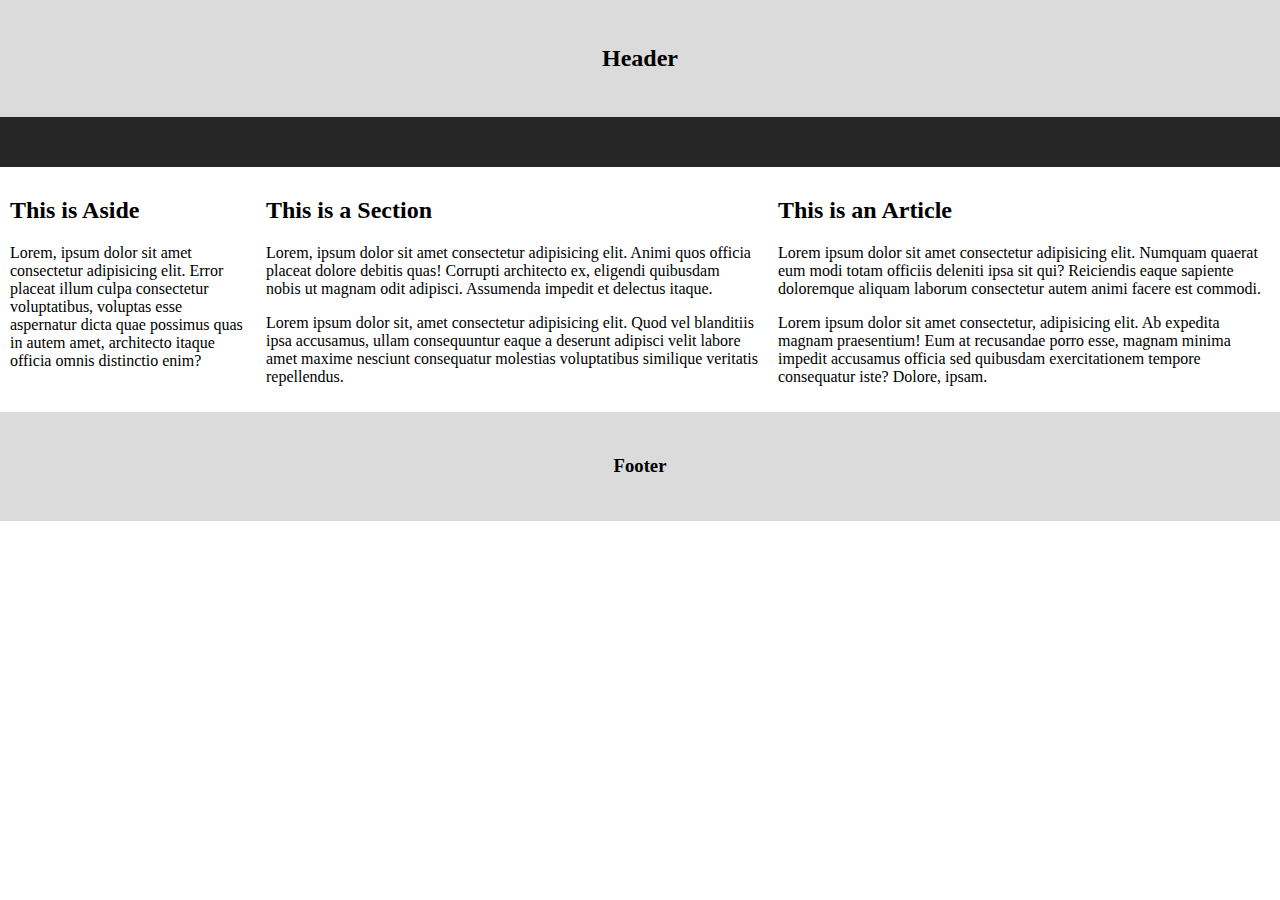
==== index.html @ c60308db "HTML Dasar" ====
<!DOCTYPE html>
<html lang="en">
<head>
    <meta charset="UTF-8">
    <meta http-equiv="X-UA-Compatible" content="ie=edge">
    <meta name="viewport" content="width=device-width, initial-scale=1.0">
    <title>Website Layout</title>
    <link rel="stylesheet" href="style.css">
</head>
<body>
    <header>
        <h2>Header</h2>
    </header>
    <nav class="navbar">

    </nav>
    <main>
        <aside>
            <h2>This is Aside</h2>
<p>Lorem, ipsum dolor sit amet consectetur adipisicing elit. Error placeat illum culpa consectetur voluptatibus, voluptas esse aspernatur dicta quae possimus quas in autem amet, architecto itaque officia omnis distinctio enim?</p>

    </aside>
    <section>
<h2>This is a Section</h2>
<p>Lorem, ipsum dolor sit amet consectetur adipisicing elit. Animi quos officia placeat dolore debitis quas! Corrupti architecto ex, eligendi quibusdam nobis ut magnam odit adipisci. Assumenda impedit et delectus itaque.</p>
<p>Lorem ipsum dolor sit, amet consectetur adipisicing elit. Quod vel blanditiis ipsa accusamus, ullam consequuntur eaque a deserunt adipisci velit labore amet maxime nesciunt consequatur molestias voluptatibus similique veritatis repellendus.</p>


    </section>
    
    <article>
        <h2>This is an Article</h2>
 <p>Lorem ipsum dolor sit amet consectetur adipisicing elit. Numquam quaerat eum modi totam officiis deleniti ipsa sit qui? Reiciendis eaque sapiente doloremque aliquam laborum consectetur autem animi facere est commodi.</p>
 <p>Lorem ipsum dolor sit amet consectetur, adipisicing elit. Ab expedita magnam praesentium! Eum at recusandae porro esse, magnam minima impedit accusamus officia sed quibusdam exercitationem tempore consequatur iste? Dolore, ipsam.</p>
    </article>
    </main>
<footer>
    
        <h3>Footer</h3>

  
</footer>
</body>
</html>
---- style.css ----
*{
    box-sizing: border-box;
}

body{
    margin: 0;
}
header{
    background-color: hsl(0, 0%, 86%);
    text-align: center;
    padding: 25px;
}

.navbar{
    background-color: hsl(0, 0%, 15%);
    height: 50px;
}
aside{
    width: 20%;
    float: left;
    padding: 10px;
    
}
section{
    width: 40%;
    float: left;
    padding: 10px;
}
article{
    width: 40%;
    float: left;
    padding: 10px;
}

footer{
    display: block;
    clear: both;
    background-color: hsl(0, 0%, 86%);
    text-align: center;
    padding: 25px;
}

@media screen and (max-width:600px) {
    aside, section, article {
        width: 100%;
    }   
}
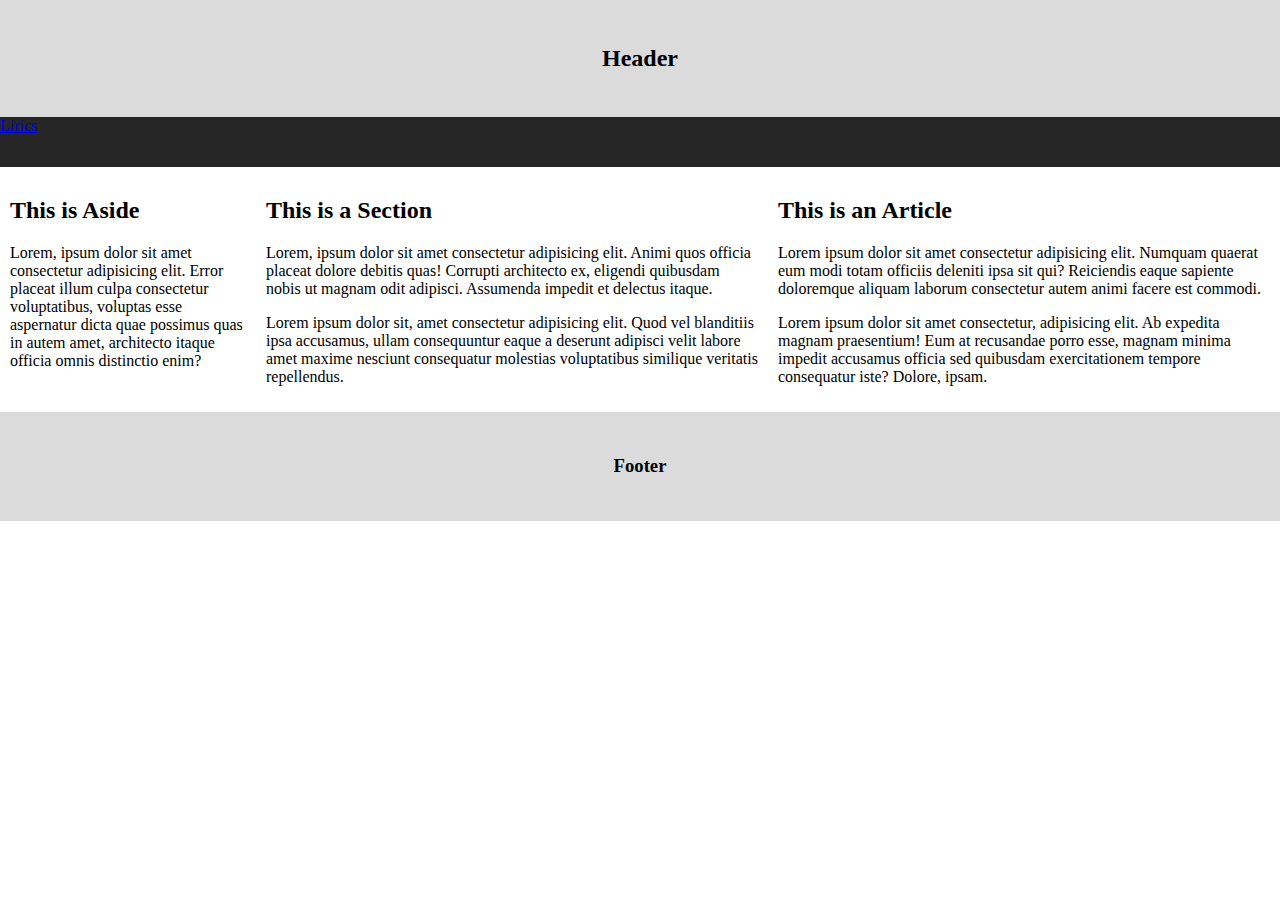
==== commit de37ae2f: "Music & Lyrics" ====
--- a/index.html
+++ b/index.html
@@ -12,7 +12,7 @@
         <h2>Header</h2>
     </header>
     <nav class="navbar">
-
+<a href="http://127.0.0.1:3000/lyrics.html" target="_blank" rel="noopener noreferrer">Lirics</a>
     </nav>
     <main>
         <aside>
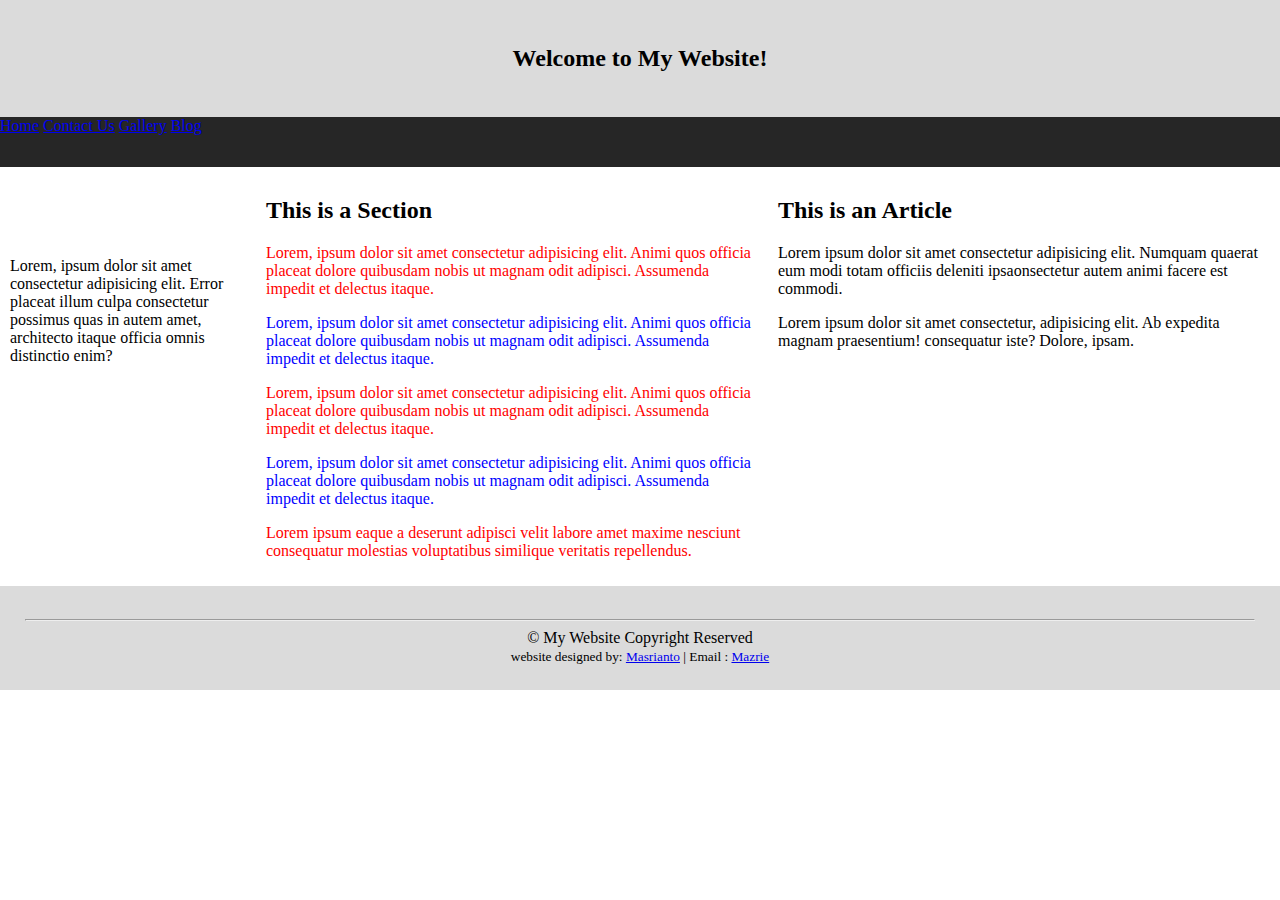
==== commit 75d9f686: "Rilis v1.0.1" ====
--- a/index.html
+++ b/index.html
@@ -4,39 +4,55 @@
     <meta charset="UTF-8">
     <meta http-equiv="X-UA-Compatible" content="ie=edge">
     <meta name="viewport" content="width=device-width, initial-scale=1.0">
+    <link rel="icon" href="/assets/images/favicon.jpg" type="image/jpg">
     <title>Website Layout</title>
-    <link rel="stylesheet" href="style.css">
+    <link rel="stylesheet" href="/assets/css/style.css">
 </head>
 <body>
     <header>
-        <h2>Header</h2>
+        <h2>Welcome to  My Website!</h2>
     </header>
     <nav class="navbar">
-<a href="http://127.0.0.1:3000/lyrics.html" target="_blank" rel="noopener noreferrer">Lirics</a>
+        <a href="index.php">Home</a>
+        <a href="#">Contact Us</a>
+        <a href="#">Gallery</a>
+        <a href="#">Blog</a>
     </nav>
     <main>
         <aside>
-            <h2>This is Aside</h2>
-<p>Lorem, ipsum dolor sit amet consectetur adipisicing elit. Error placeat illum culpa consectetur voluptatibus, voluptas esse aspernatur dicta quae possimus quas in autem amet, architecto itaque officia omnis distinctio enim?</p>
+            <h1>This is Aside</h1>
+<p>Lorem, ipsum dolor sit amet consectetur adipisicing elit. Error placeat illum culpa consectetur possimus quas in autem amet, architecto itaque officia omnis distinctio enim?</p>
 
     </aside>
     <section>
 <h2>This is a Section</h2>
-<p>Lorem, ipsum dolor sit amet consectetur adipisicing elit. Animi quos officia placeat dolore debitis quas! Corrupti architecto ex, eligendi quibusdam nobis ut magnam odit adipisci. Assumenda impedit et delectus itaque.</p>
-<p>Lorem ipsum dolor sit, amet consectetur adipisicing elit. Quod vel blanditiis ipsa accusamus, ullam consequuntur eaque a deserunt adipisci velit labore amet maxime nesciunt consequatur molestias voluptatibus similique veritatis repellendus.</p>
+<p id="p1" class="odd">Lorem, ipsum dolor sit amet consectetur adipisicing elit. Animi quos officia placeat dolore quibusdam nobis ut magnam odit adipisci. Assumenda impedit et delectus itaque.</p>
+<p id="p2" class="even">Lorem, ipsum dolor sit amet consectetur adipisicing elit. Animi quos officia placeat dolore quibusdam nobis ut magnam odit adipisci. Assumenda impedit et delectus itaque.</p>
+<p id="p3" class="odd">Lorem, ipsum dolor sit amet consectetur adipisicing elit. Animi quos officia placeat dolore quibusdam nobis ut magnam odit adipisci. Assumenda impedit et delectus itaque.</p>
+<p id="p4" class="even">Lorem, ipsum dolor sit amet consectetur adipisicing elit. Animi quos officia placeat dolore quibusdam nobis ut magnam odit adipisci. Assumenda impedit et delectus itaque.</p>
+<p id="p5" class="odd">Lorem ipsum eaque a deserunt adipisci velit labore amet maxime nesciunt consequatur molestias voluptatibus similique veritatis repellendus.</p>
+
+
 
 
     </section>
     
     <article>
         <h2>This is an Article</h2>
- <p>Lorem ipsum dolor sit amet consectetur adipisicing elit. Numquam quaerat eum modi totam officiis deleniti ipsa sit qui? Reiciendis eaque sapiente doloremque aliquam laborum consectetur autem animi facere est commodi.</p>
- <p>Lorem ipsum dolor sit amet consectetur, adipisicing elit. Ab expedita magnam praesentium! Eum at recusandae porro esse, magnam minima impedit accusamus officia sed quibusdam exercitationem tempore consequatur iste? Dolore, ipsam.</p>
+ <p>Lorem ipsum dolor sit amet consectetur adipisicing elit. Numquam quaerat eum modi totam officiis deleniti ipsaonsectetur autem animi facere est commodi.</p>
+ <p>Lorem ipsum dolor sit amet consectetur, adipisicing elit. Ab expedita magnam praesentium! consequatur iste? Dolore, ipsam.</p>
     </article>
     </main>
 <footer>
-    
-        <h3>Footer</h3>
+    <hr>
+    &copy; 
+    <!-- <?php echo date('Y'); ?>  -->
+    My Website Copyright Reserved <br>
+<small>
+    website designed by: <a href="https://www.lakip.co.id/" target="_blank">Masrianto</a>
+    | Email :    <a href="mailto:admin@lakip.co.id">Mazrie</a>
+    </small>
+  
 
   
 </footer>
--- a/assets/css/style.css
+++ b/assets/css/style.css
@@ -0,0 +1,60 @@
+*{
+    box-sizing: border-box;
+}
+
+body{
+    margin: 0;
+    /* background-color: black; */
+}
+
+h1{
+    color: white;
+}
+.odd{
+    color: red;
+}
+.even{
+    color:  blue;
+}
+
+
+header{
+    background-color: hsl(0, 0%, 86%);
+    text-align: center;
+    padding: 25px;
+}
+
+.navbar{
+    background-color: hsl(0, 0%, 15%);
+    height: 50px;
+}
+aside{
+    width: 20%;
+    float: left;
+    padding: 10px;
+    
+}
+section{
+    width: 40%;
+    float: left;
+    padding: 10px;
+}
+article{
+    width: 40%;
+    float: left;
+    padding: 10px;
+}
+
+footer{
+    display: block;
+    clear: both;
+    background-color: hsl(0, 0%, 86%);
+    text-align: center;
+    padding: 25px;
+}
+
+@media screen and (max-width:600px) {
+    aside, section, article {
+        width: 100%;
+    }   
+}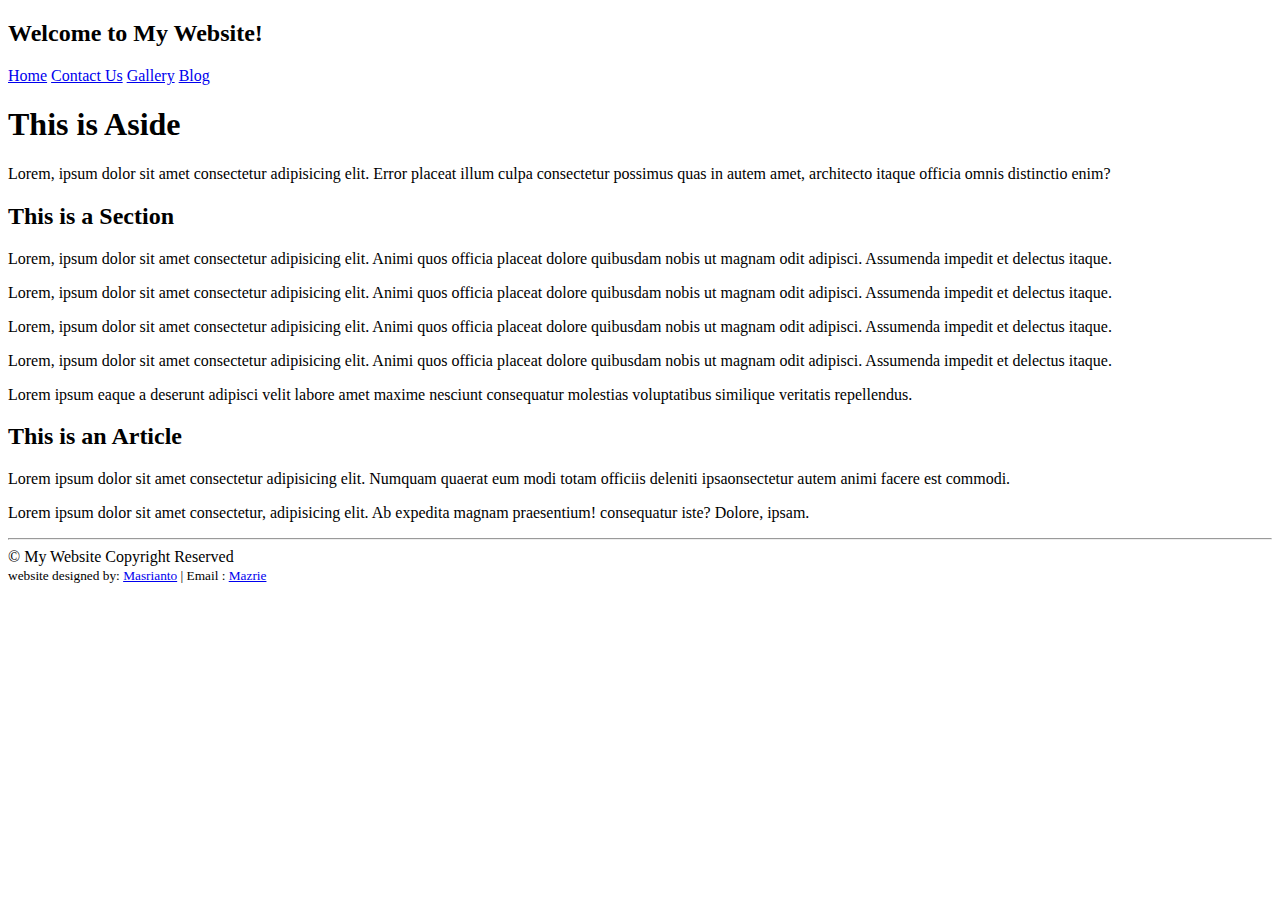
==== commit 79d8ae4f: "Update index.html" ====
--- a/index.html
+++ b/index.html
@@ -4,9 +4,9 @@
     <meta charset="UTF-8">
     <meta http-equiv="X-UA-Compatible" content="ie=edge">
     <meta name="viewport" content="width=device-width, initial-scale=1.0">
-    <link rel="icon" href="/assets/images/favicon.jpg" type="image/jpg">
+    <link rel="icon" href="/e_lakip/assets/images/favicon.jpg" type="image/jpg">
     <title>Website Layout</title>
-    <link rel="stylesheet" href="/assets/css/style.css">
+    <link rel="stylesheet" href="/e_lakip/assets/css/style.css">
 </head>
 <body>
     <header>
@@ -57,4 +57,4 @@
   
 </footer>
 </body>
-</html>+</html>
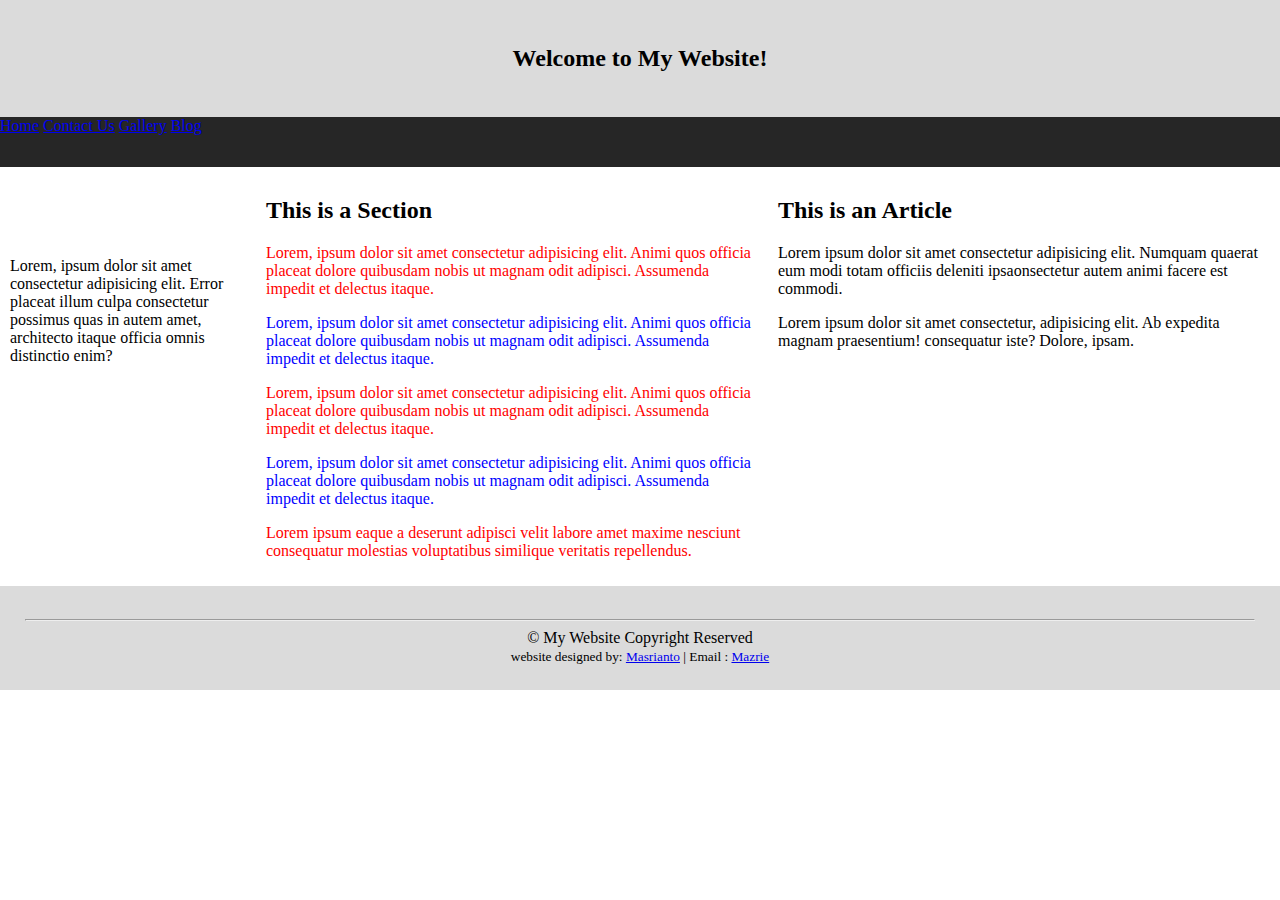
==== commit 67346ebd: "Update index.html" ====
--- a/index.html
+++ b/index.html
@@ -4,9 +4,9 @@
     <meta charset="UTF-8">
     <meta http-equiv="X-UA-Compatible" content="ie=edge">
     <meta name="viewport" content="width=device-width, initial-scale=1.0">
-    <link rel="icon" href="/e_lakip/assets/images/favicon.jpg" type="image/jpg">
+    <link rel="icon" href="./assets/images/favicon.jpg" type="image/jpg">
     <title>Website Layout</title>
-    <link rel="stylesheet" href="/e_lakip/assets/css/style.css">
+    <link rel="stylesheet" href="./assets/css/style.css">
 </head>
 <body>
     <header>
--- a/assets/css/style.css
+++ b/assets/css/style.css
@@ -0,0 +1,60 @@
+*{
+    box-sizing: border-box;
+}
+
+body{
+    margin: 0;
+    /* background-color: black; */
+}
+
+h1{
+    color: white;
+}
+.odd{
+    color: red;
+}
+.even{
+    color:  blue;
+}
+
+
+header{
+    background-color: hsl(0, 0%, 86%);
+    text-align: center;
+    padding: 25px;
+}
+
+.navbar{
+    background-color: hsl(0, 0%, 15%);
+    height: 50px;
+}
+aside{
+    width: 20%;
+    float: left;
+    padding: 10px;
+    
+}
+section{
+    width: 40%;
+    float: left;
+    padding: 10px;
+}
+article{
+    width: 40%;
+    float: left;
+    padding: 10px;
+}
+
+footer{
+    display: block;
+    clear: both;
+    background-color: hsl(0, 0%, 86%);
+    text-align: center;
+    padding: 25px;
+}
+
+@media screen and (max-width:600px) {
+    aside, section, article {
+        width: 100%;
+    }   
+}